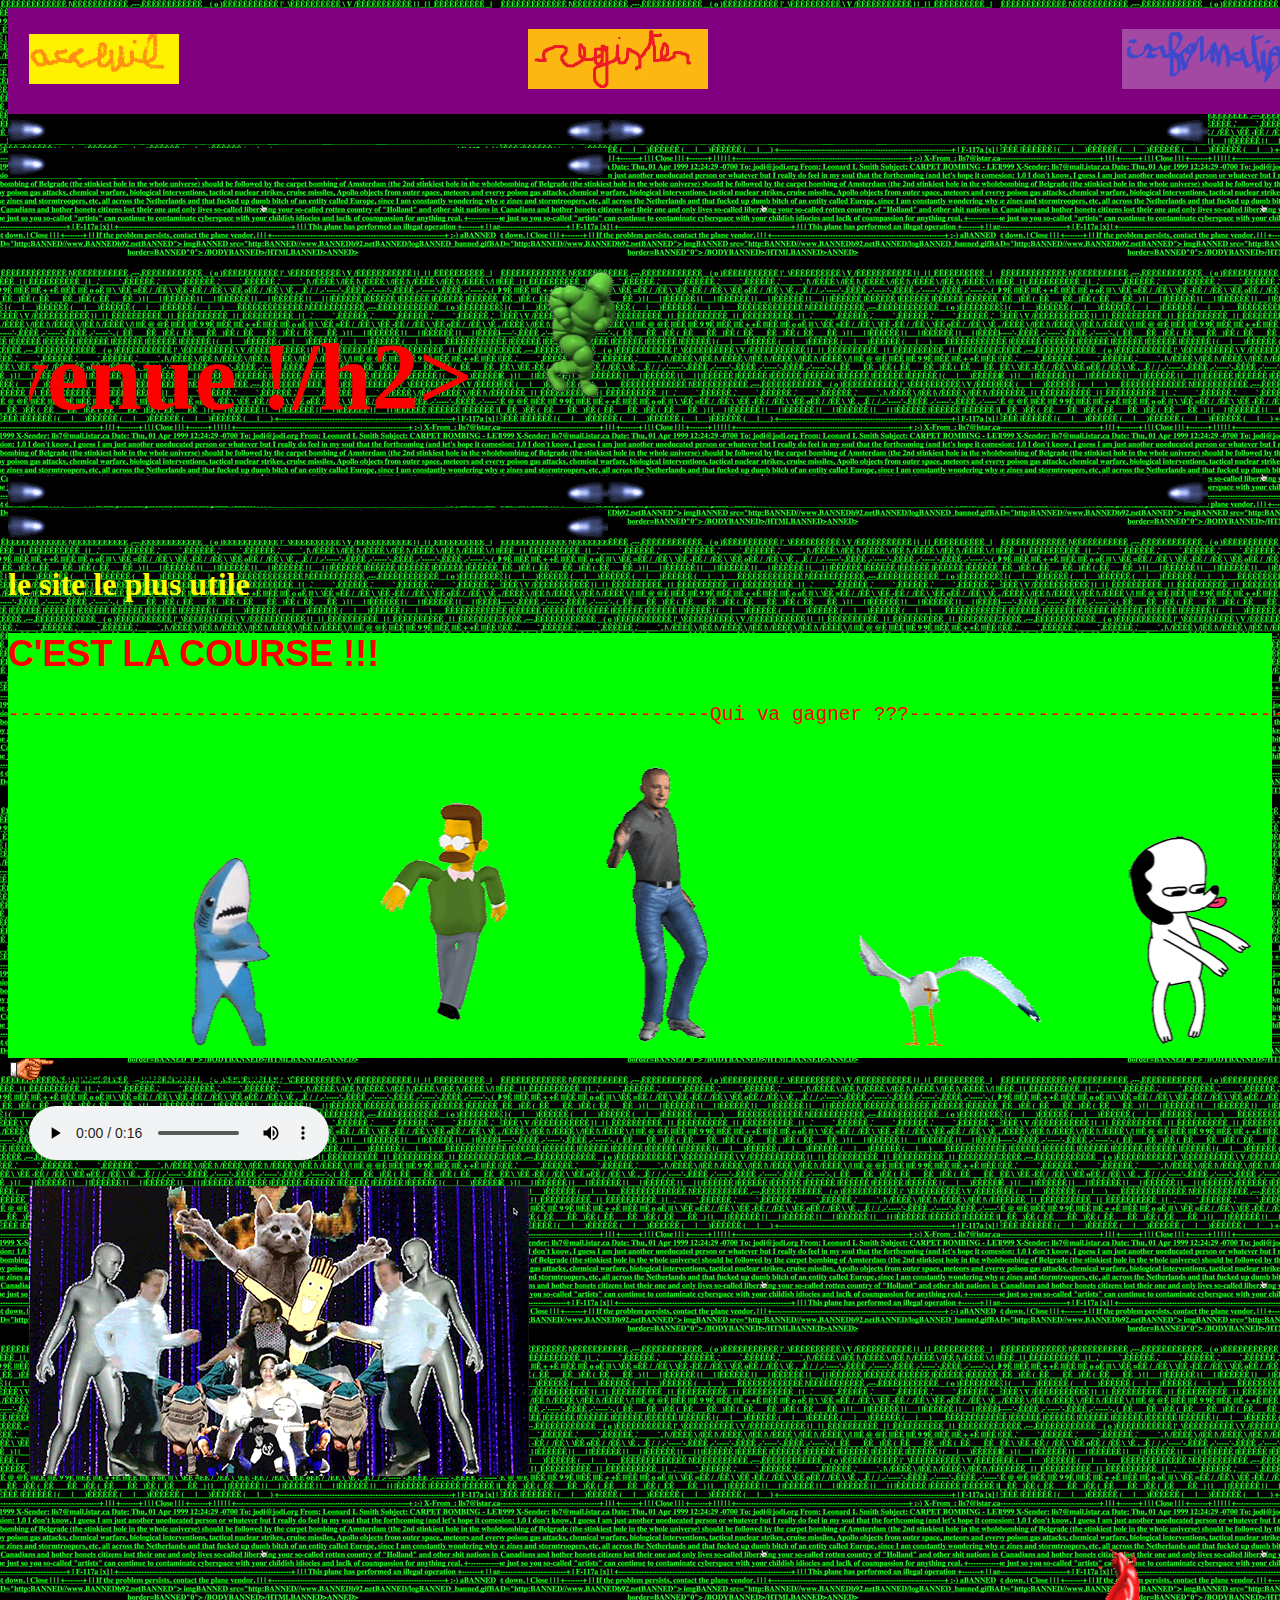
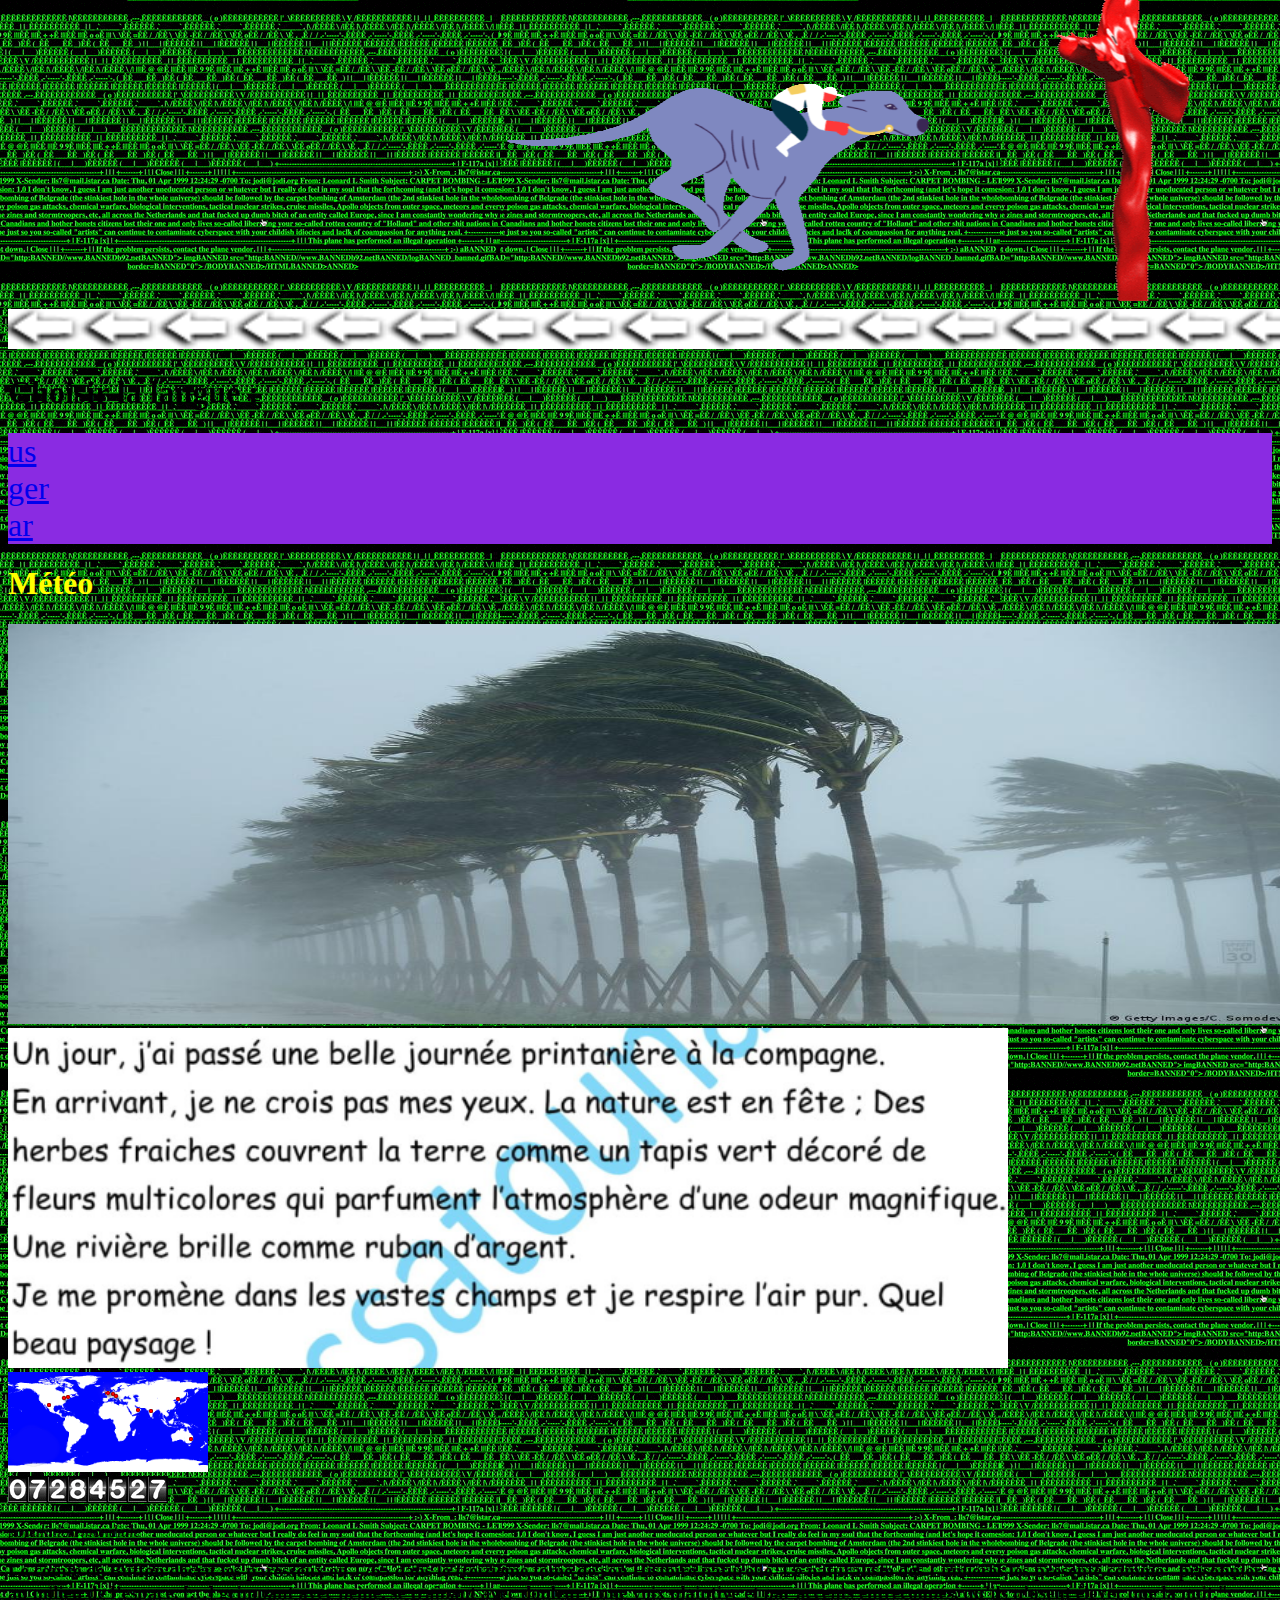
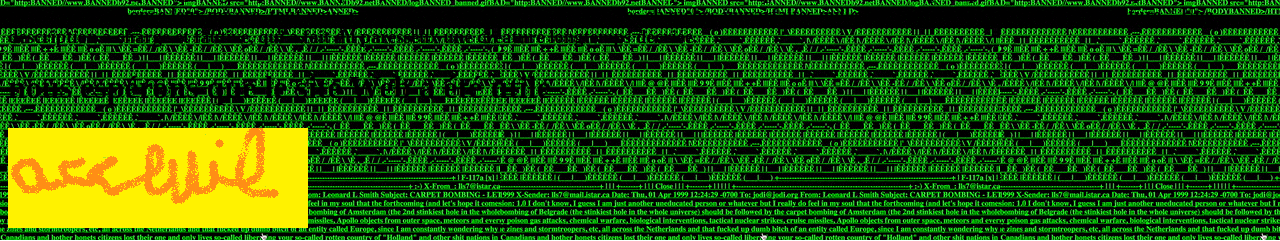
==== movaisite.html @ 0874738e "git" ====
<!DOCTYPE html>
<html lang="en">
<head>
 <link rel="stylesheet" href="movaisite.css">    <meta charset="UTF-8">
    <meta http-equiv="X-UA-Compatible" content="IE=edge">
    <meta name="viewport" content="width=device-width, initial-scale=1.0">
    <title>Document</title>


</head>
<body>
<table style="width: 2300px; background-color: purple;">
			<tbody><tr>
				<td class="menuitemz"><strong><em><a href="what.html"><img src="acceuil.png" alt="" width="150px"></a></em></strong></td>
                <td class="menuitemz"><a href="index.html" ><img src="registre.png" alt="" width="180px"></a></td>

				<td class="menuitemz"><a href="back.html" ><img src="info.png" alt="" width="180px"></a></td>
				<td class="menuitemz"><a  href="#tipz" ><img src="information.png" alt="" width="180px"></a></td>
		</tr>
	  </tbody></table>
      <div ><img src="black-bar.gif"><img src="black-bar.gif"><img src="black-bar.gif"></div>
      <table><tbody><tr><td style="font-size: 95px; font-weight: bold; color: red"> <marquee scrollamount="15" direction="right"><img src="dancers/dancer_crazygreenguy.gif" alt="">Bienvenue !/h2&gt;<img src="dancers/dancer_crazygreenguy.gif" alt=""></marquee></td></tr></tbody></table>
      <div ><img src="black-bar.gif"><img src="black-bar.gif"><img src="black-bar.gif"></div>
      <p> <h1 style="color : yellow;">le site le plus utile </h1></p>
        <div style="background-color: lime; color: red; font-family: Comic Sans MS, Comic Sans, arial; font-size: 150%;">
            <h2>C'EST LA COURSE !!!</h2>
            <pre>------------------------------------------------------------Qui va gagner ???------------------------------------------------------------</pre>
<marquee scrollamount="15" direction="right"><tr>
    <td><img src="dancer_crazygreenguy.gif" alt=""></td>

    <td><img src="dancers/dancer_lshark.gif" alt=""></td>
    <td><img src="dancers/dancer_ned.gif" alt=""></td>
    <td><img src="dancers/dancer_chilldad.gif" alt=""></td>
    <td><img src="dancers/dancer_bird.gif" alt=""></td>
    <td><img src="dancers/dancer_floppydog.gif" alt=""></td>

</tr></marquee><br>

        </div>
        <b><img style="border: 0px solid ; width: 49px; height: 23px;" alt="" src="12_.gif"  style=" text-align  : center ; color: yellow;">cliquez ici pour commencer la fête:<br>
          </b>


        <table>
        <tr>
         <td> <audio src="annoying-music.mp3" controls="controls" autoplay="autoplay" loop=""> </audio> </td></tr> 
         <tr>
         <td>  <img src="aa.gif" alt=""> </td> </tr> 
        </table>
  
        
        <marquee scrollamount="50" direction="right"> <tr> <td><img src="azz.gif" alt=""></td> <td><img src="dancers/dancer_crazyarmguy.gif" alt=""></td> </tr></marquee><br>


        <img src="aaa.gif" width="1600" height="40" alt="">
        <h1>Choisir la langue :  </h1> 
        <div class="container">
        
             <a  href="https://translate.google.com/?hl=fr&sl=fr&tl=en&op=translate" >us</a><br>
                <a href="https://translate.google.com/?hl=fr&sl=fr&tl=de&op=translate">ger</a><br>

                   <a href="https://translate.google.com/?hl=fr&sl=fr&tl=ar&op=translate">ar</a><br>


        </div>
        <div>
            <p>
                <h1 style="text-align: centre; color: yellow;"> 
                    Météo
                </h1>
            </p>
            <img src="101.jpg" width="1300px" height="400px" alt="">
        </div>
        <div>
            <img src="meteo.png" alt="" width="1000px" >
        </div>
<tr>

    <div class="fleft" bis_skin_checked="1">
        <img src="visitormap.png" alt="visitor map"><br>
        <img src="hit-counter.png" alt="web hit counter">
        <p><em> <abbr title="Internet Explorer 7 Web Browser"></abbr> population mondiale</em></p>
    </div>
</tr>
    <tr>
 <h3 style="border-radius: 20 px ;"> Le comte de Buffon décrit les paresseux en 1765 dans le treizième tome de son Histoire naturelle. Le naturaliste des Lumières les présente comme "prisonniers au milieu de l’espace, […] grimpant avec peine, se traînant avec douleur ; une voix plaintive et par accents entrecoupés, qu’ils n’osent élever que la nuit." Bref, "tout annonce leur misère, tout nous rappelle ces monstres par défaut, ces ébauches imparfaites mille fois projetées, exécutées par la nature." Une description à charge et fautive, qui a fait du paresseux une créature longtemps décriée.</h3>
    <div>
    </tr>
        <h1>nous espérons que le site Web a été utile</h1>
    </div>
<a id="tipz" href="index.html"><img src="acceuil.png" alt="" ></a> 


</body>
</html>
---- movaisite.css ----
table {
    display: table;
    box-sizing: border-box;
    text-indent: initial;
    border-spacing: 20px;
    border-color: grey;
}

element.style {
    width: 3600px;
    background-color: purple;
}
 body { background-image: url("84.gif"); }

 .container{
    size: 12px;
    font-size: xx-large;
    font-weight: 500;
    color: bisque;
    background-color: blueviolet;
}
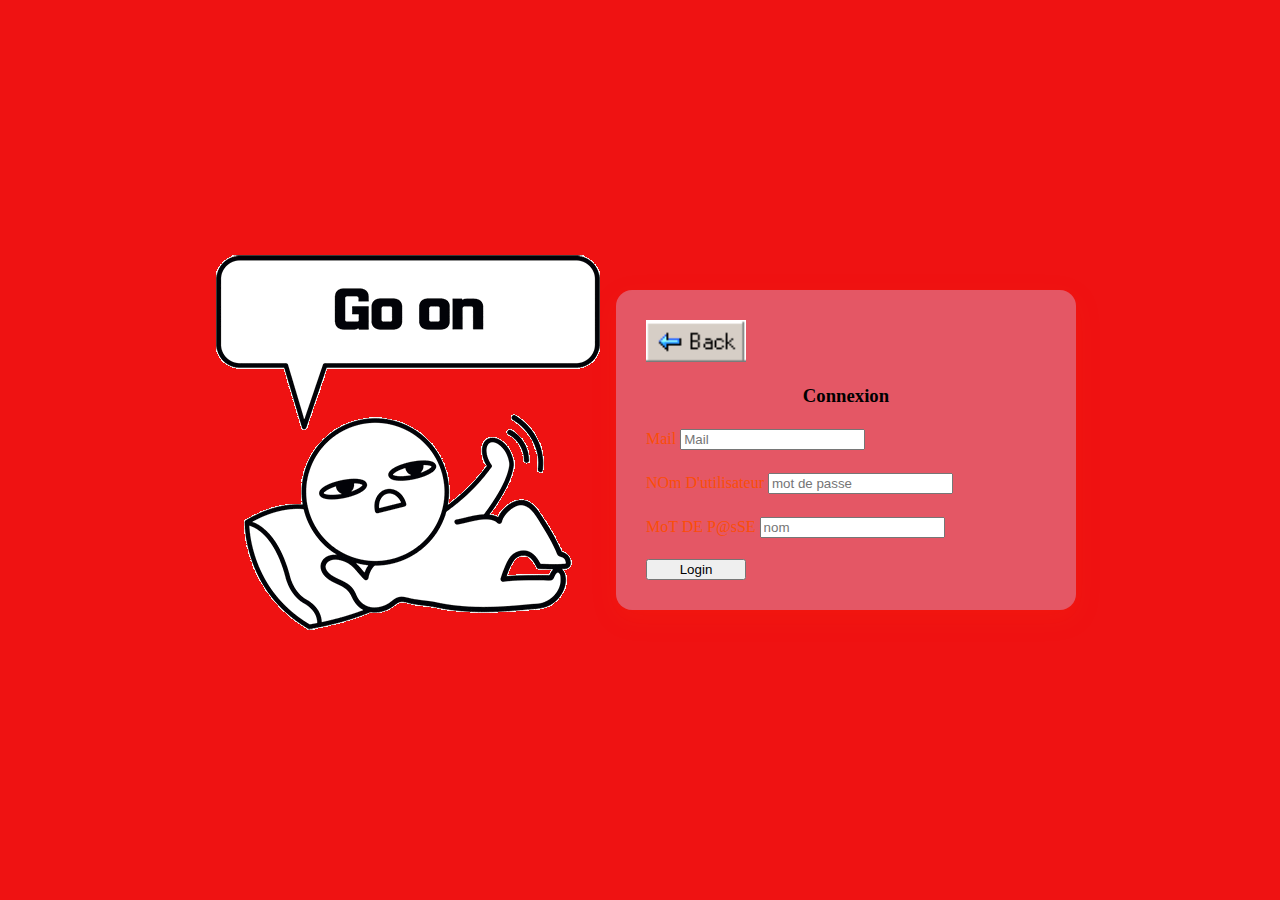
==== commit 47f0b1ff: "Update movaisite.html" ====
--- a/movaisite.html
+++ b/movaisite.html
@@ -1,95 +1,44 @@
 <!DOCTYPE html>
 <html lang="en">
 <head>
- <link rel="stylesheet" href="movaisite.css">    <meta charset="UTF-8">
+    <meta charset="UTF-8">
     <meta http-equiv="X-UA-Compatible" content="IE=edge">
     <meta name="viewport" content="width=device-width, initial-scale=1.0">
     <title>Document</title>
+    <link rel="preconnect" href="https://fonts.googleapis.com">
+    <link rel="preconnect" href="https://fonts.gstatic.com" crossorigin>
+    
+    <link href="https://fonts.googleapis.com/css2?family=Montserrat&display=swap" rel="stylesheet">
 
-
+    <link rel="stylesheet" href="https://cdn.jsdelivr.net/npm/bootstrap@5.2.2/dist/css/bootstrap.min.css" integrity="sha384-Zenh87qX5JnK2Jl0vWa8Ck2rdkQ2Bzep5IDxbcnCeuOxjzrPF/et3URy9Bv1WTRi" crossorigin="anonymous">
+ <link rel="stylesheet" type="text/css" href="style.css">
 </head>
 <body>
-<table style="width: 2300px; background-color: purple;">
-			<tbody><tr>
-				<td class="menuitemz"><strong><em><a href="what.html"><img src="acceuil.png" alt="" width="150px"></a></em></strong></td>
-                <td class="menuitemz"><a href="index.html" ><img src="registre.png" alt="" width="180px"></a></td>
+    <table>
+  <tr>   <td> <img src="a.gif" alt=""></td>
 
-				<td class="menuitemz"><a href="back.html" ><img src="info.png" alt="" width="180px"></a></td>
-				<td class="menuitemz"><a  href="#tipz" ><img src="information.png" alt="" width="180px"></a></td>
-		</tr>
-	  </tbody></table>
-      <div ><img src="black-bar.gif"><img src="black-bar.gif"><img src="black-bar.gif"></div>
-      <table><tbody><tr><td style="font-size: 95px; font-weight: bold; color: red"> <marquee scrollamount="15" direction="right"><img src="dancers/dancer_crazygreenguy.gif" alt="">Bienvenue !/h2&gt;<img src="dancers/dancer_crazygreenguy.gif" alt=""></marquee></td></tr></tbody></table>
-      <div ><img src="black-bar.gif"><img src="black-bar.gif"><img src="black-bar.gif"></div>
-      <p> <h1 style="color : yellow;">le site le plus utile </h1></p>
-        <div style="background-color: lime; color: red; font-family: Comic Sans MS, Comic Sans, arial; font-size: 150%;">
-            <h2>C'EST LA COURSE !!!</h2>
-            <pre>------------------------------------------------------------Qui va gagner ???------------------------------------------------------------</pre>
-<marquee scrollamount="15" direction="right"><tr>
-    <td><img src="dancer_crazygreenguy.gif" alt=""></td>
+    <td><div class="custom-form">
+        <a href="movaisite.html"><img src="back.gif" alt="" width="100"></a>
+        <h3>Connexion</h3>
+        <div class="form-group">
+            <span>Mail</span>
+            <input type="text" class="form-control" placeholder="Mail" >
+        </div>
+       <div class="form-group">
+        <span>NOm D'utilisateur</span>
+        <input type="text" class="form-control" placeholder="mot de passe" >
+       </div>
+       <div class="form-group">
+        <span>MoT DE P@sSE</span>
+        <input type="password" class="form-control" placeholder="nom" >
+    </div>
 
-    <td><img src="dancers/dancer_lshark.gif" alt=""></td>
-    <td><img src="dancers/dancer_ned.gif" alt=""></td>
-    <td><img src="dancers/dancer_chilldad.gif" alt=""></td>
-    <td><img src="dancers/dancer_bird.gif" alt=""></td>
-    <td><img src="dancers/dancer_floppydog.gif" alt=""></td>
-
-</tr></marquee><br>
-
-        </div>
-        <b><img style="border: 0px solid ; width: 49px; height: 23px;" alt="" src="12_.gif"  style=" text-align  : center ; color: yellow;">cliquez ici pour commencer la fête:<br>
-          </b>
-
-
-        <table>
-        <tr>
-         <td> <audio src="annoying-music.mp3" controls="controls" autoplay="autoplay" loop=""> </audio> </td></tr> 
-         <tr>
-         <td>  <img src="aa.gif" alt=""> </td> </tr> 
-        </table>
-  
-        
-        <marquee scrollamount="50" direction="right"> <tr> <td><img src="azz.gif" alt=""></td> <td><img src="dancers/dancer_crazyarmguy.gif" alt=""></td> </tr></marquee><br>
-
-
-        <img src="aaa.gif" width="1600" height="40" alt="">
-        <h1>Choisir la langue :  </h1> 
-        <div class="container">
-        
-             <a  href="https://translate.google.com/?hl=fr&sl=fr&tl=en&op=translate" >us</a><br>
-                <a href="https://translate.google.com/?hl=fr&sl=fr&tl=de&op=translate">ger</a><br>
-
-                   <a href="https://translate.google.com/?hl=fr&sl=fr&tl=ar&op=translate">ar</a><br>
-
-
-        </div>
-        <div>
-            <p>
-                <h1 style="text-align: centre; color: yellow;"> 
-                    Météo
-                </h1>
-            </p>
-            <img src="101.jpg" width="1300px" height="400px" alt="">
-        </div>
-        <div>
-            <img src="meteo.png" alt="" width="1000px" >
-        </div>
-<tr>
-
-    <div class="fleft" bis_skin_checked="1">
-        <img src="visitormap.png" alt="visitor map"><br>
-        <img src="hit-counter.png" alt="web hit counter">
-        <p><em> <abbr title="Internet Explorer 7 Web Browser"></abbr> population mondiale</em></p>
+        <button id="button" class="btn btn-success ">Login</button>
     </div>
+</td>
 </tr>
-    <tr>
- <h3 style="border-radius: 20 px ;"> Le comte de Buffon décrit les paresseux en 1765 dans le treizième tome de son Histoire naturelle. Le naturaliste des Lumières les présente comme "prisonniers au milieu de l’espace, […] grimpant avec peine, se traînant avec douleur ; une voix plaintive et par accents entrecoupés, qu’ils n’osent élever que la nuit." Bref, "tout annonce leur misère, tout nous rappelle ces monstres par défaut, ces ébauches imparfaites mille fois projetées, exécutées par la nature." Une description à charge et fautive, qui a fait du paresseux une créature longtemps décriée.</h3>
-    <div>
-    </tr>
-        <h1>nous espérons que le site Web a été utile</h1>
-    </div>
-<a id="tipz" href="index.html"><img src="acceuil.png" alt="" ></a> 
-
-
+</table>
+    <script src="index.js"></script>
+    
 </body>
-</html>+</html>
--- a/style.css
+++ b/style.css
@@ -0,0 +1,50 @@
+.custom-form{
+    border-radius: 16px !important;
+    width: 400px;
+    height: auto;
+    padding-top: 30px;
+    padding-bottom: 30px;
+    padding-left: 30px;
+    padding-right: 30px;
+    background-color:   #d7a1bd7c;
+    box-shadow: rgba(255, 45, 3, 0.2) 0px 8px 24px;
+}
+.custom-form h3{
+    text-align: center;
+}
+.custom-form span{
+    font-size: 16p0x;
+    line-height: 24px;
+    color: #fb4d08;
+    margin-bottom: 6px ;
+    background-image: url("file:///C:/Users/msi/Desktop/movai%20site/123.jpg");
+    
+}
+
+.form-group{
+    margin-top: 20px;
+}
+.btn{
+    margin: auto;
+    margin-top: 20px;
+    width: 100px;
+}
+
+.no{
+margin-left:230px ;
+}
+
+html{
+    height: 100%;
+    display: flex;
+    justify-content: center;
+    align-items: center;
+    background-color: #ef1212;
+    background-image: url("file:///C:/Users/msi/Desktop/movai%20site/1234.jpg");
+    background-repeat: no-repeat;
+    background-size: contain;
+      }
+body{
+    background-color: transparent ;
+    
+}